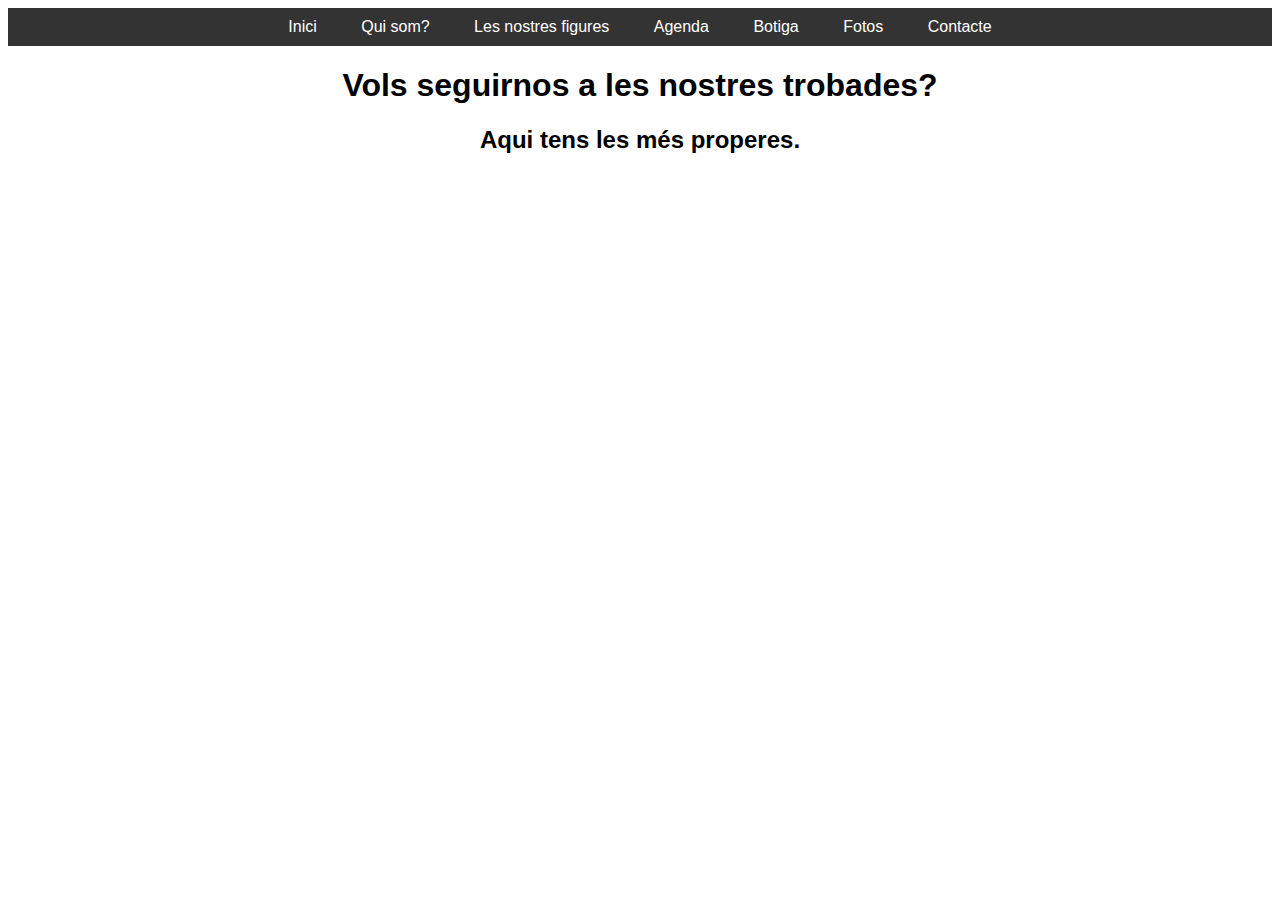
==== Agenda.html @ 6e9fb918 "1.5" ====
<!DOCTYPE html>
<html lang="en">
<head>
    <meta charset="UTF-8">
    <meta http-equiv="X-UA-Compatible" content="IE=edge">
    <meta name="viewport" content="width=device-width, initial-scale=1.0">
    <title>Agenda</title>
    <link rel="icon" type="image/jpg" href="img/favicon.png">
    <link rel="stylesheet" href="style.css">
</head>
<body>
    <nav>
        <ul>
               <li><a href="index.html">Inici</a></li>
               <li><a href="Qui_som.html">Qui som?</a></li>
               <li><a href="Figures.html">Les nostres figures</a></li>
               <li><a href="Agenda.html">Agenda</a></li>
               <li><a href="Botiga.html">Botiga</a></li>
               <li><a href="Fotos.html">Fotos</a></li>
               <li><a href="Contacte.html">Contacte</a></li>
        </ul>
    </nav>

    <h1>Vols seguirnos a les nostres trobades?</h1>
            <h2>Aqui tens les més properes.</h2>
            <iframe src="https://calendar.google.com/calendar/embed?src=962296eccb1a265b071fd7143fa97be966f39a2ca8569f6bb05b21d5fb4db682%40group.calendar.google.com&ctz=Europe%2FMadrid" style="border: 0" width="800" height="600" frameborder="0" scrolling="no"></iframe>
</body>
</html>
---- style.css ----
html{
    text-align: center;
    font-family: 'Montserrat', sans-serif;
} 
nav {
    background-color: #333;
    padding: 10px;
 }
 nav ul {
    list-style: none;
    margin: 0;
    padding: 0;
 }
 nav li {
    display: inline-block;
 }
 nav a {
    color: #fff;
    text-decoration: none;
    padding: 10px 20px;
 }
 nav a:hover {
    background-color: #555;
 }
.Contacte{
    text-align: center;
    font-size: 25px;
}
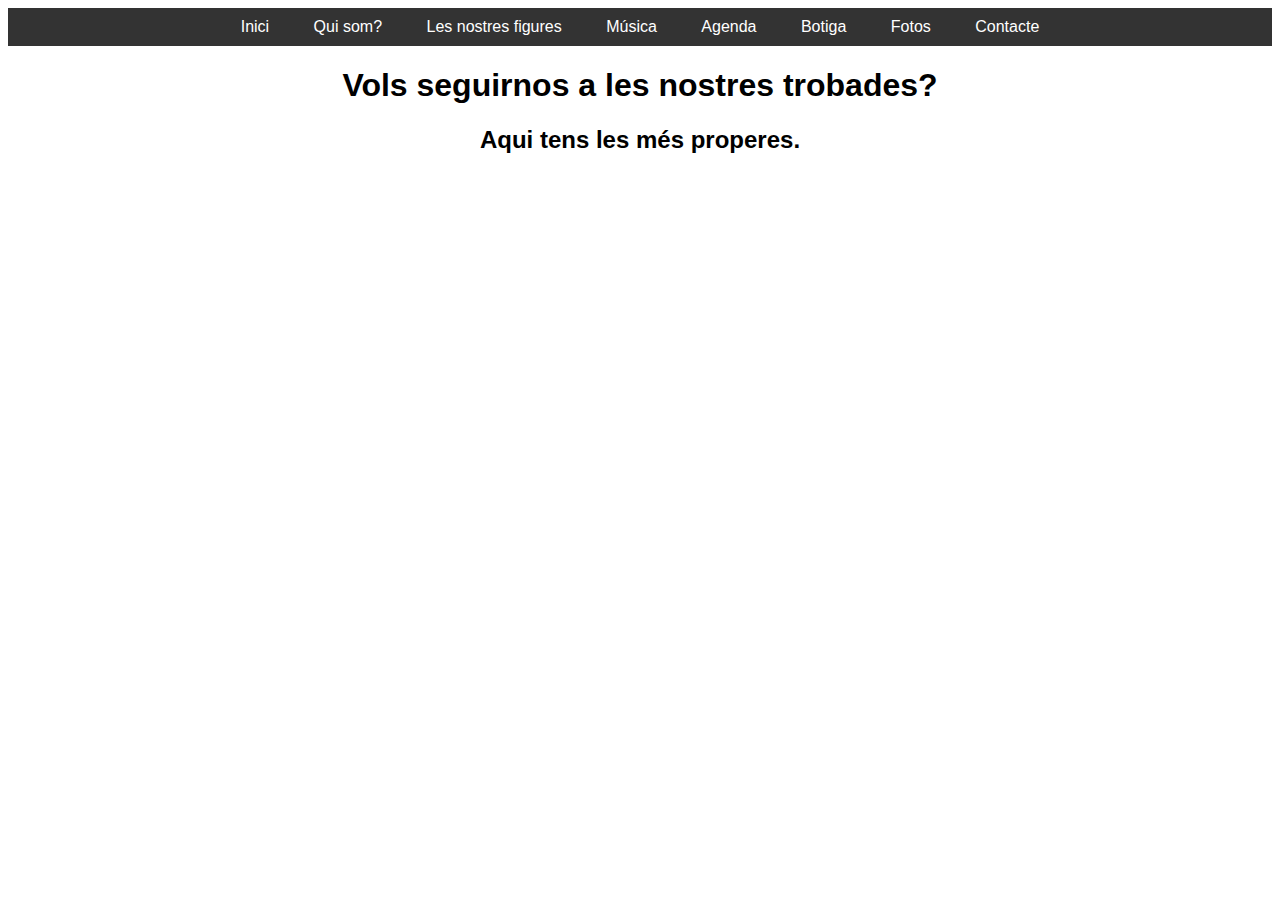
==== commit 53c36d0a: "1.5.1" ====
--- a/Agenda.html
+++ b/Agenda.html
@@ -7,22 +7,24 @@
     <title>Agenda</title>
     <link rel="icon" type="image/jpg" href="img/favicon.png">
     <link rel="stylesheet" href="style.css">
+    <link rel="stylesheet" href="https://cdnjs.cloudflare.com/ajax/libs/font-awesome/6.2.1/css/all.min.css" integrity="sha512-MV7K8+y+gLIBoVD59lQIYicR65iaqukzvf/nwasF0nqhPay5w/9lJmVM2hMDcnK1OnMGCdVK+iQrJ7lzPJQd1w==" crossorigin="anonymous" referrerpolicy="no-referrer" />
 </head>
 <body>
     <nav>
         <ul>
-               <li><a href="index.html">Inici</a></li>
-               <li><a href="Qui_som.html">Qui som?</a></li>
-               <li><a href="Figures.html">Les nostres figures</a></li>
-               <li><a href="Agenda.html">Agenda</a></li>
-               <li><a href="Botiga.html">Botiga</a></li>
-               <li><a href="Fotos.html">Fotos</a></li>
-               <li><a href="Contacte.html">Contacte</a></li>
+            <li><a href="index.html">Inici</a></li>
+            <li><a href="Qui_som.html">Qui som?</a></li>
+            <li><a href="Figures.html">Les nostres figures</a></li>
+            <li><a href="Música.html">Música</a></li>
+            <li><a href="Agenda.html">Agenda</a></li>
+            <li><a href="Botiga.html">Botiga</a></li>
+            <li><a href="Fotos.html">Fotos</a></li>
+            <li><a href="Contacte.html">Contacte</a></li>
         </ul>
     </nav>
 
     <h1>Vols seguirnos a les nostres trobades?</h1>
             <h2>Aqui tens les més properes.</h2>
-            <iframe src="https://calendar.google.com/calendar/embed?src=962296eccb1a265b071fd7143fa97be966f39a2ca8569f6bb05b21d5fb4db682%40group.calendar.google.com&ctz=Europe%2FMadrid" style="border: 0" width="800" height="600" frameborder="0" scrolling="no"></iframe>
+            <iframe src="https://calendar.google.com/calendar/embed?src=962296eccb1a265b071fd7143fa97be966f39a2ca8569f6bb05b21d5fb4db682%40group.calendar.google.com&ctz=Europe%2FMadrid" style="border: 0" width="100%" height="600" frameborder="0" scrolling="no"></iframe>
 </body>
 </html>
--- a/style.css
+++ b/style.css
@@ -22,7 +22,12 @@
  nav a:hover {
     background-color: #555;
  }
-.Contacte{
-    text-align: center;
-    font-size: 25px;
+
+.fa-twitter{
+   font-size: 30px;
+   color: rgb(0, 119, 255);
 }
+
+.fa-twitter:hover{
+   color: rgb(80, 153, 238);
+}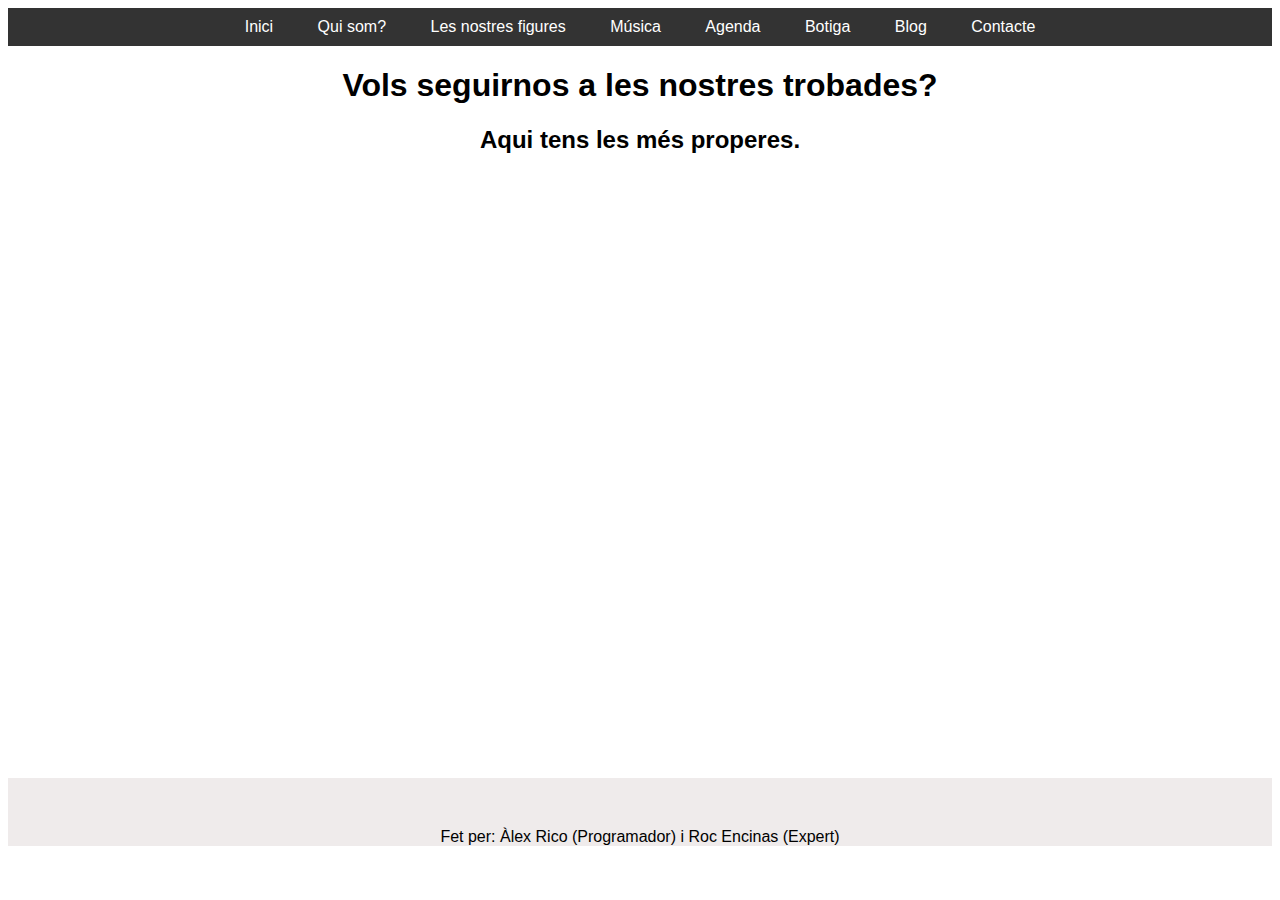
==== commit 36d1899a: "1.6" ====
--- a/Agenda.html
+++ b/Agenda.html
@@ -18,7 +18,7 @@
             <li><a href="Música.html">Música</a></li>
             <li><a href="Agenda.html">Agenda</a></li>
             <li><a href="Botiga.html">Botiga</a></li>
-            <li><a href="Fotos.html">Fotos</a></li>
+            <li><a href="Blog.html">Blog</a></li>
             <li><a href="Contacte.html">Contacte</a></li>
         </ul>
     </nav>
@@ -27,4 +27,11 @@
             <h2>Aqui tens les més properes.</h2>
             <iframe src="https://calendar.google.com/calendar/embed?src=962296eccb1a265b071fd7143fa97be966f39a2ca8569f6bb05b21d5fb4db682%40group.calendar.google.com&ctz=Europe%2FMadrid" style="border: 0" width="100%" height="600" frameborder="0" scrolling="no"></iframe>
 </body>
+<footer class="footer">
+    <a href="https://twitter.com/GegantsMrtorell" target="_blank" > <i class="fa-brands fa-twitter fa-beat"></i> </a>
+    <a href="https://www.instagram.com/gegantsdemartorell/" target="_blank" > <i class="fa-brands fa-instagram fa-beat"></i> </a>
+    <a href="https://www.facebook.com/GegantsdeMartorell" target="_blank" > <i class="fa-brands fa-facebook fa-beat"></i> </a>
+    <br>
+    <p> Fet per: Àlex Rico (Programador) i Roc Encinas (Expert)</p>
+</footer>
 </html>
--- a/style.css
+++ b/style.css
@@ -30,4 +30,32 @@
 
 .fa-twitter:hover{
    color: rgb(80, 153, 238);
+}
+
+.fa-instagram{
+   font-size: 30px;
+   padding: 12px;
+   color: rgb(211, 24, 167);
+}
+
+.fa-instagram:hover{
+   color: rgb(234, 96, 202);
+}
+
+.fa-facebook{
+   font-size: 30px;
+   padding: px;
+   color: rgb(32, 59, 228);
+}
+
+.fa-facebook:hover{
+   color: rgb(75, 94, 220);
+}
+
+.footer{
+   background-color: #efebeb;
+}
+
+.e.mail_2_0{
+   display: flex;
 }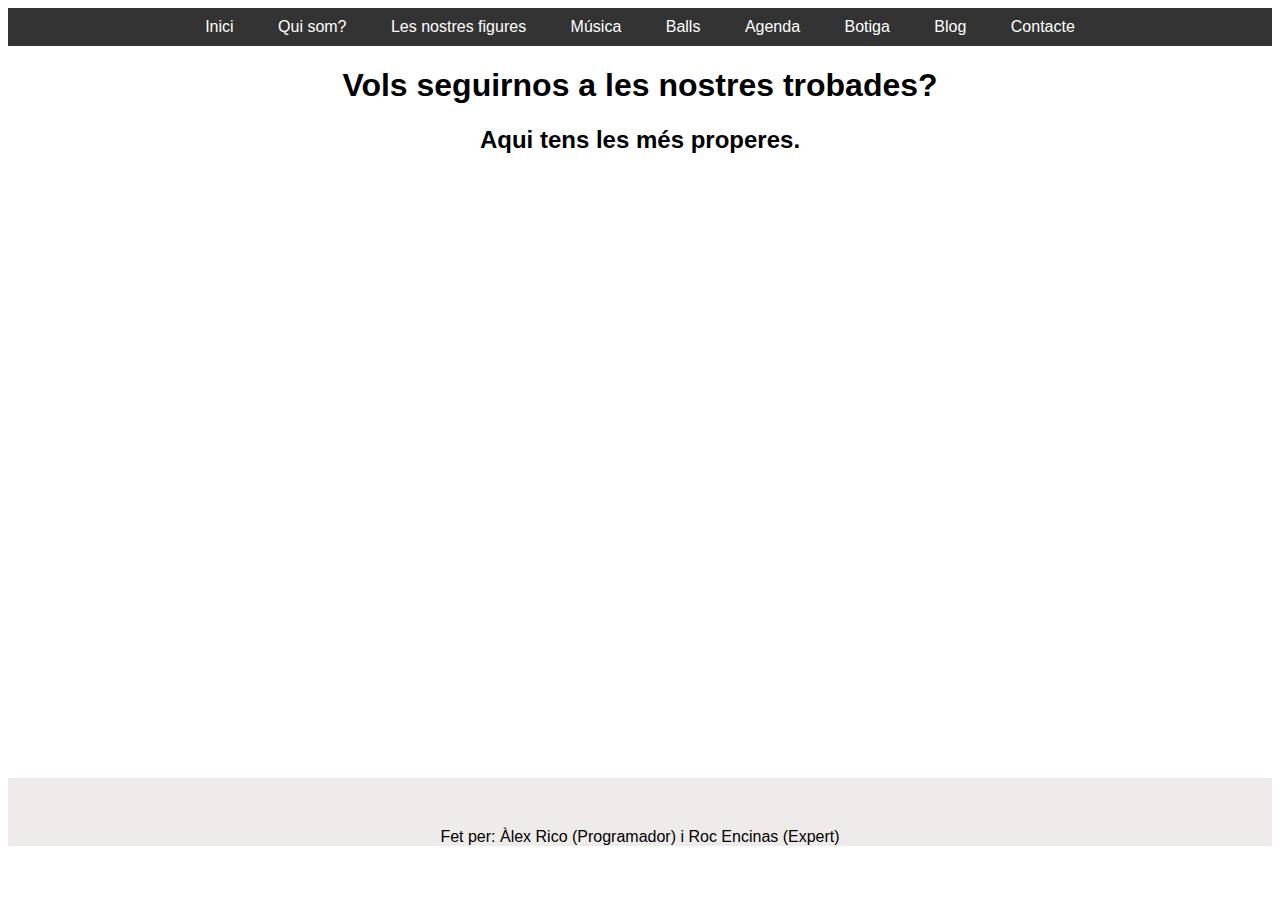
==== commit d92bd421: "1.7" ====
--- a/Agenda.html
+++ b/Agenda.html
@@ -13,13 +13,14 @@
     <nav>
         <ul>
             <li><a href="index.html">Inici</a></li>
-            <li><a href="Qui_som.html">Qui som?</a></li>
-            <li><a href="Figures.html">Les nostres figures</a></li>
-            <li><a href="Música.html">Música</a></li>
-            <li><a href="Agenda.html">Agenda</a></li>
-            <li><a href="Botiga.html">Botiga</a></li>
-            <li><a href="Blog.html">Blog</a></li>
-            <li><a href="Contacte.html">Contacte</a></li>
+               <li><a href="Qui_som.html">Qui som?</a></li>
+               <li><a href="Figures.html">Les nostres figures</a></li>
+               <li><a href="Música.html">Música</a></li>
+               <li><a href="Balls.html">Balls</a></li>
+               <li><a href="Agenda.html">Agenda</a></li>
+               <li><a href="Botiga.html">Botiga</a></li>
+               <li><a href="Blog.html">Blog</a></li>
+               <li><a href="Contacte.html">Contacte</a></li>
         </ul>
     </nav>
 
@@ -28,9 +29,9 @@
             <iframe src="https://calendar.google.com/calendar/embed?src=962296eccb1a265b071fd7143fa97be966f39a2ca8569f6bb05b21d5fb4db682%40group.calendar.google.com&ctz=Europe%2FMadrid" style="border: 0" width="100%" height="600" frameborder="0" scrolling="no"></iframe>
 </body>
 <footer class="footer">
-    <a href="https://twitter.com/GegantsMrtorell" target="_blank" > <i class="fa-brands fa-twitter fa-beat"></i> </a>
-    <a href="https://www.instagram.com/gegantsdemartorell/" target="_blank" > <i class="fa-brands fa-instagram fa-beat"></i> </a>
-    <a href="https://www.facebook.com/GegantsdeMartorell" target="_blank" > <i class="fa-brands fa-facebook fa-beat"></i> </a>
+    <a href="https://twitter.com/GegantsMrtorell" target="_blank" class="Xarxa" > <i class="fa-brands fa-twitter Xarxa"></i> </a>
+    <a href="https://www.instagram.com/gegantsdemartorell/" target="_blank" class="Xarxa"> <i class="fa-brands fa-instagram Xarxa"></i> </a>
+    <a href="https://www.facebook.com/GegantsdeMartorell" target="_blank" class="Xarxa"> <i class="fa-brands fa-facebook Xarxa"></i> </a>
     <br>
     <p> Fet per: Àlex Rico (Programador) i Roc Encinas (Expert)</p>
 </footer>
--- a/style.css
+++ b/style.css
@@ -56,6 +56,40 @@
    background-color: #efebeb;
 }
 
-.e.mail_2_0{
+
+.Xarxa:hover{animation:jello-horizontal .9s linear both} 
+   @keyframes jello-horizontal
+   {0%{transform:scale3d(1,1,1)}30%
+   {transform:scale3d(1.25,.75,1)}40%
+   {transform:scale3d(.75,1.25,1)}50%
+   {transform:scale3d(1.15,.85,1)}65%
+   {transform:scale3d(.95,1.05,1)}75%
+   {transform:scale3d(1.05,.95,1)}100%
+   {transform:scale3d(1,1,1)}}
+
+
+
+
+
+#container1{
    display: flex;
-}+}
+
+.paragraf{
+   font-size: 20px;
+}
+
+/*@media screen and (max-width: 600px) {
+   .e-mail {
+     font-size: 14px;
+   }
+ }
+ 
+ @media screen and (min-width: 601px) {
+   .e-mail {
+     font-size: 24px;
+   }
+ }
+*/
+
+ 